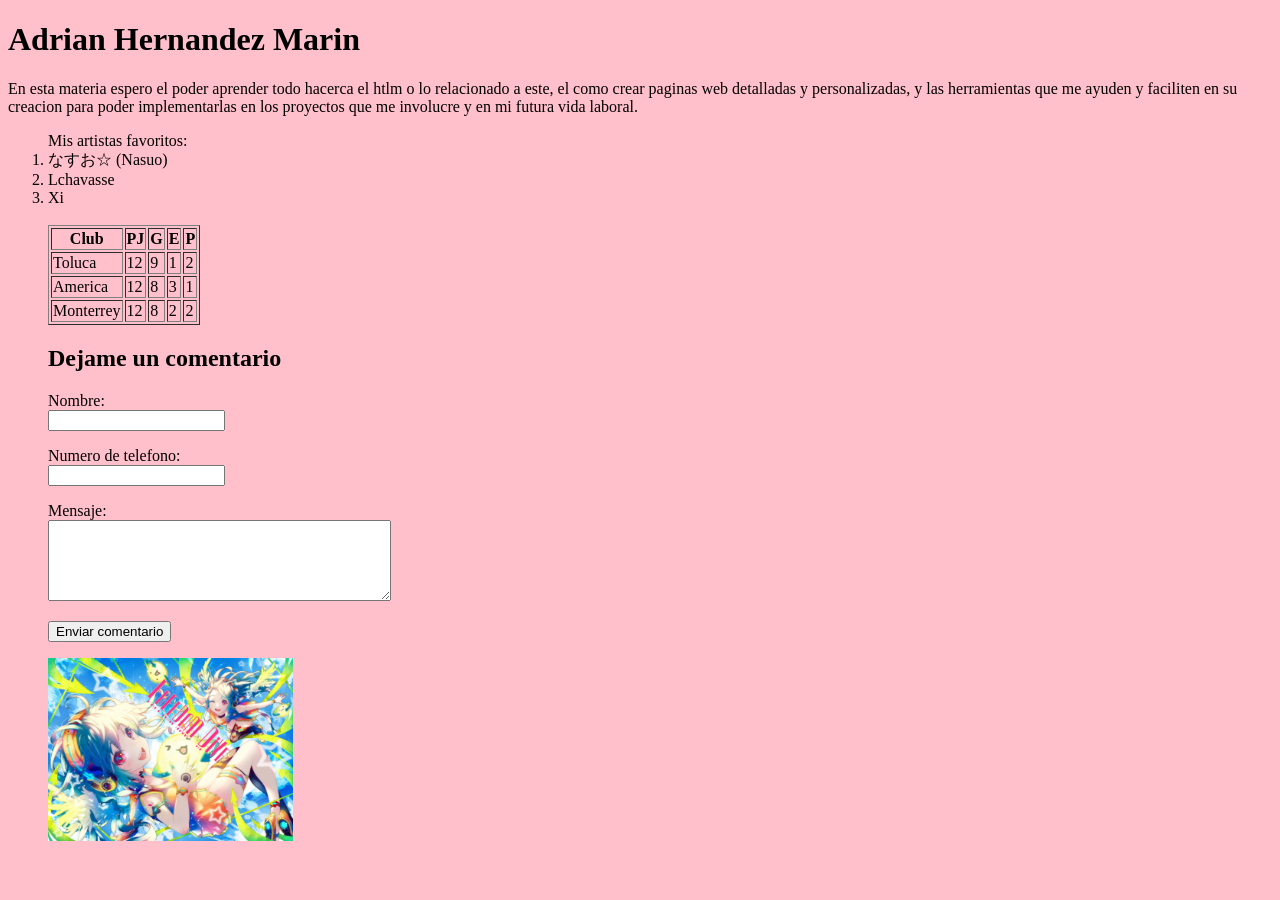
==== index.html @ 77e9acfe "Update index.html" ====
<!DOCTYPE html>
<HTML>
<head>
  <title>Mi primera Web</title>
</head>	
<body bgcolor="pink">
     <dip id="una capa">
	<h1>Adrian Hernandez Marin</h1>
	<p> En esta materia espero el poder aprender todo hacerca el htlm o lo relacionado a este, el como crear paginas web detalladas y personalizadas, y las herramientas que me ayuden y faciliten en su creacion para poder implementarlas en los proyectos que me involucre y en mi futura vida laboral.</p>
<ol>Mis artistas favoritos:
   <li>なすお☆ (Nasuo)</li>
   <li>Lchavasse</li>
   <li>Xi</li>
    </div>
	  </body>
</HTML>
<br>

<table border="1">
  <tr>
    <th>Club</th>
    <th>PJ</th>
    <th>G</th>
    <th>E</th>
    <th>P</th>
  </tr>
  <tr>
    <td>Toluca</td>
    <td>12</td>
    <td>9</td>
    <td>1</td>
    <td>2</td>
  </tr>
  <tr>
    <td>America</td>
    <td>12</td>
    <td>8</td>
    <td>3</td>
    <td>1</td>
  </tr>
  <tr>
    <td>Monterrey</td>
    <td>12</td> 
    <td>8</td>
    <td>2</td>
    <td>2</td>
  </tr>
</table>

  <h2>Dejame un comentario</h2>

  <form action="/my-handling-form-page" method="post">
    <p>
      <label for="name">Nombre:</label><br>
      <input type="text" id="name" name="user_name">
    </p>

    <p>
      <label for="mail">Numero de telefono:</label><br>
      <input type="email" id="mail" name="user_mail">
    </p>

    <p>
      <label for="msg">Mensaje:</label><br>
      <textarea id="msg" name="user_message" rows="5" cols="40"></textarea>
    </p>

    <p>
      <input type="submit" value="Enviar comentario">
    </p>
  </form>

<img src="FREEDOM_DiVE.webp"  width="20%"  alt="El rompe manos">
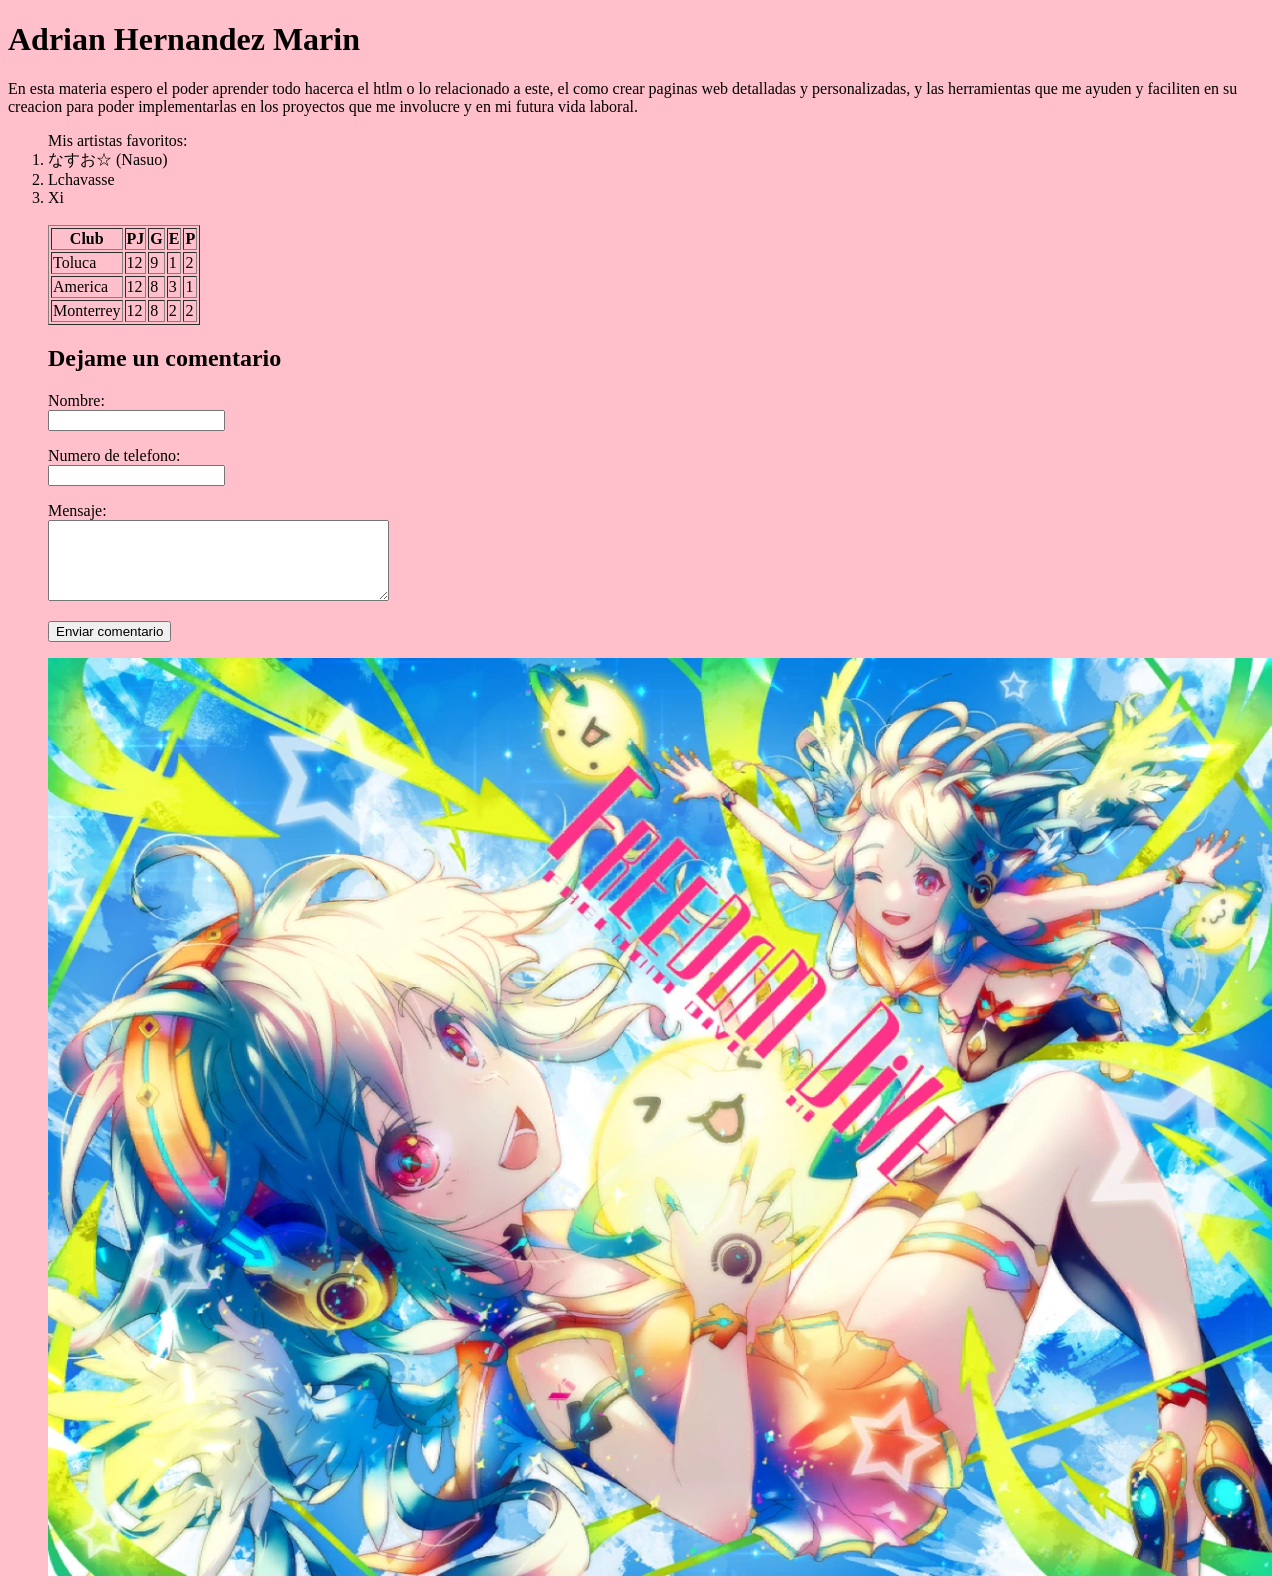
==== commit 943bd5d4: "Update index.html" ====
--- a/index.html
+++ b/index.html
@@ -70,4 +70,4 @@
     </p>
   </form>
 
-<img src="FREEDOM_DiVE.webp"  width="20%"  alt="El rompe manos">  
+<img src="FREEDOM_DiVE.webp"  width="100%"  alt="El rompe manos">  
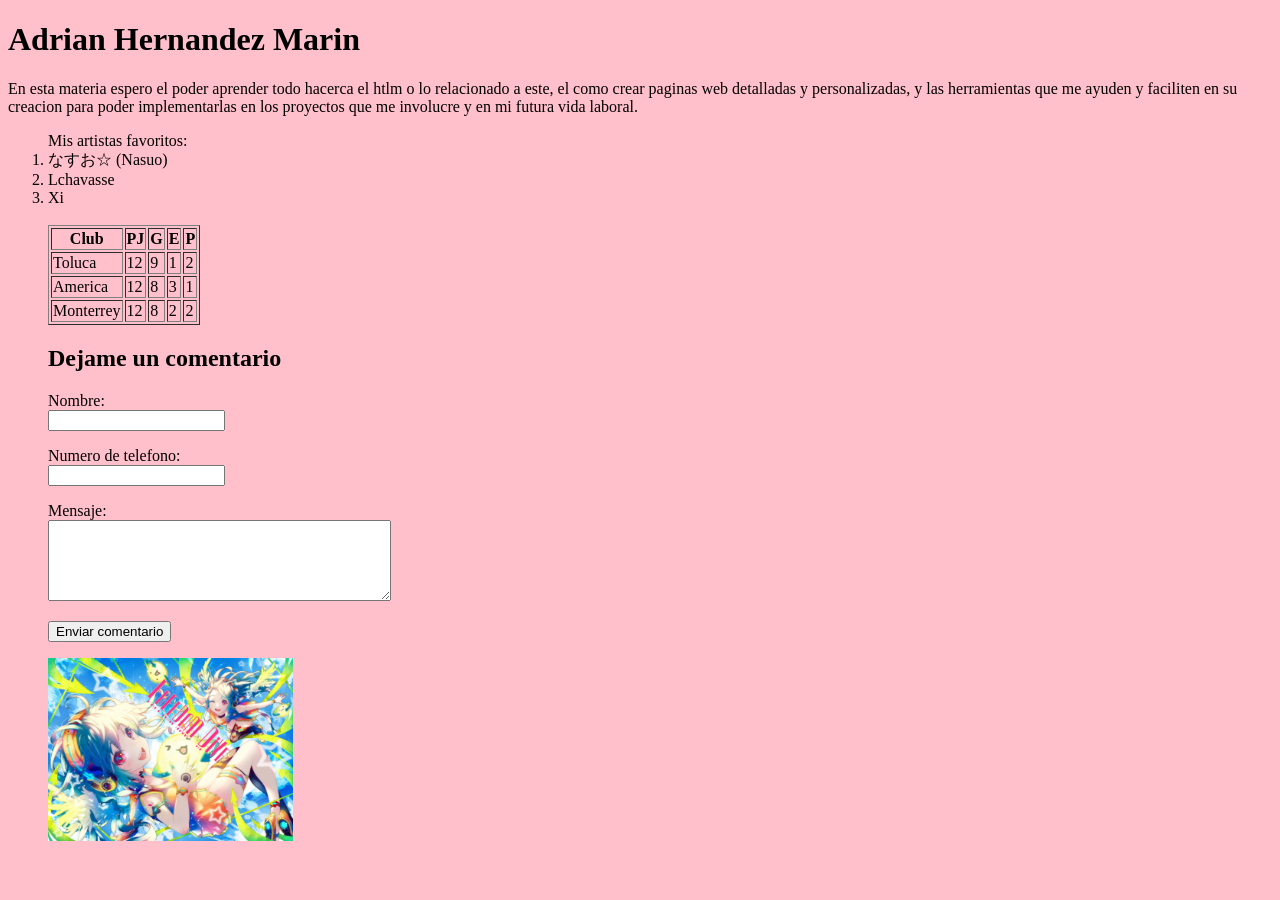
==== commit 9f54881f: "Update index.html" ====
--- a/index.html
+++ b/index.html
@@ -70,4 +70,4 @@
     </p>
   </form>
 
-<img src="FREEDOM_DiVE.webp"  width="100%"  alt="El rompe manos">  
+<img src="FREEDOM_DiVE.webp"  width="20%"  alt="El rompe manos">  
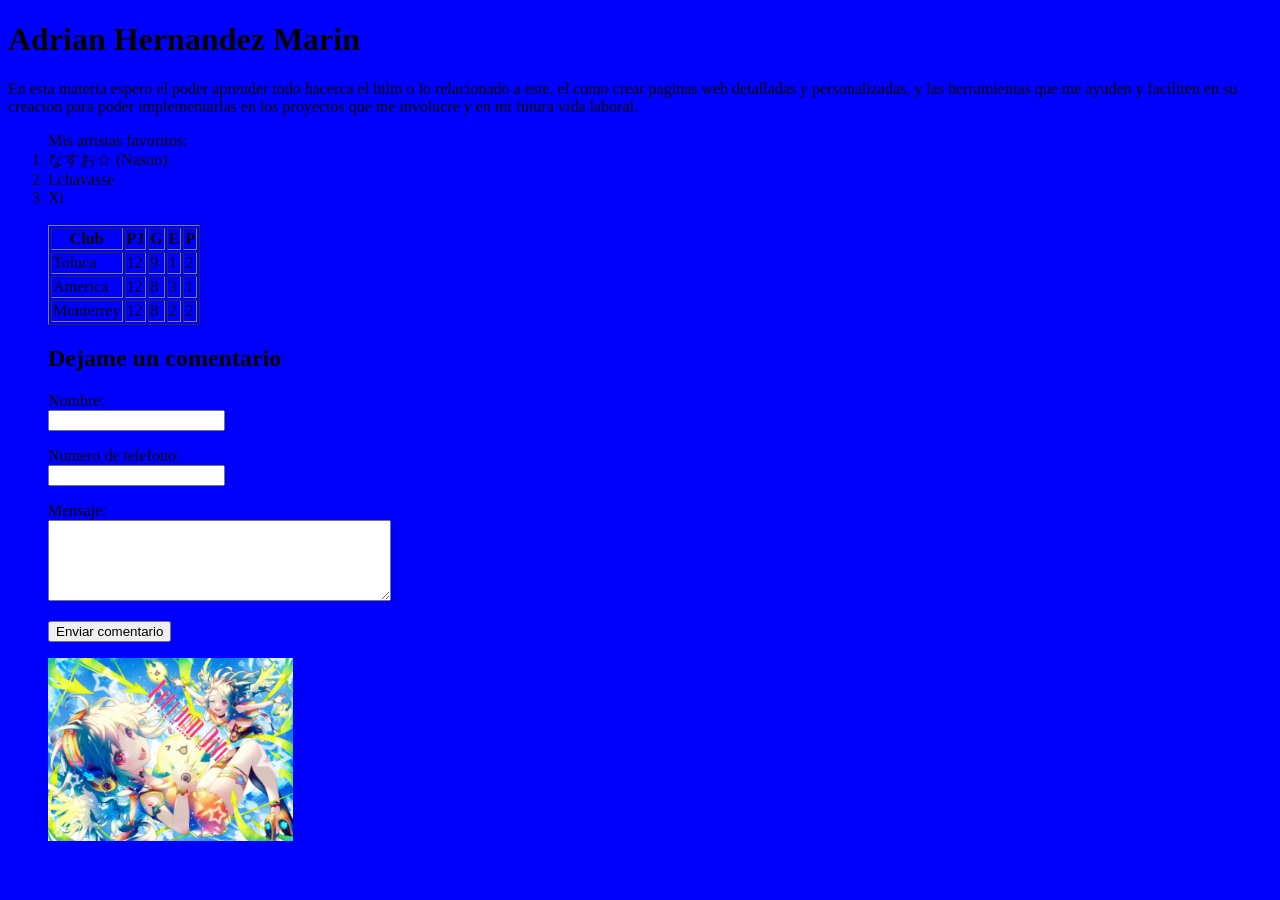
==== commit 8367bad1: "Update index.html" ====
--- a/index.html
+++ b/index.html
@@ -3,7 +3,7 @@
 <head>
   <title>Mi primera Web</title>
 </head>	
-<body bgcolor="pink">
+<body bgcolor="blue">
      <dip id="una capa">
 	<h1>Adrian Hernandez Marin</h1>
 	<p> En esta materia espero el poder aprender todo hacerca el htlm o lo relacionado a este, el como crear paginas web detalladas y personalizadas, y las herramientas que me ayuden y faciliten en su creacion para poder implementarlas en los proyectos que me involucre y en mi futura vida laboral.</p>
@@ -71,3 +71,7 @@
   </form>
 
 <img src="FREEDOM_DiVE.webp"  width="20%"  alt="El rompe manos">  
+
+	<video>
+		<source src="FREEDOM DiVE ↓ In 40 Rhythm Games!.mp4" type="video/mp4">
+	</video>
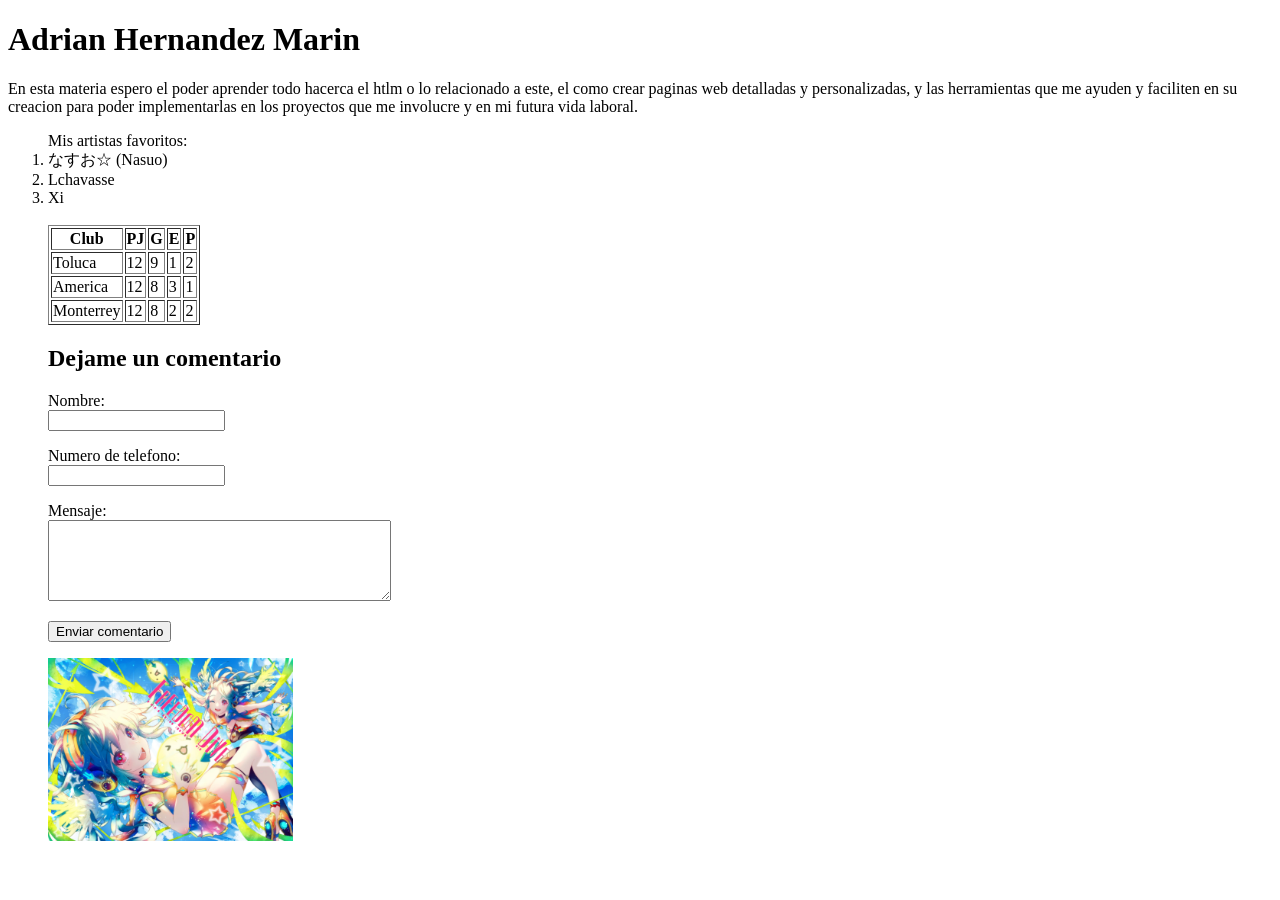
==== commit e7931f79: "Update index.html" ====
--- a/index.html
+++ b/index.html
@@ -3,7 +3,7 @@
 <head>
   <title>Mi primera Web</title>
 </head>	
-<body bgcolor="blue">
+<body>
      <dip id="una capa">
 	<h1>Adrian Hernandez Marin</h1>
 	<p> En esta materia espero el poder aprender todo hacerca el htlm o lo relacionado a este, el como crear paginas web detalladas y personalizadas, y las herramientas que me ayuden y faciliten en su creacion para poder implementarlas en los proyectos que me involucre y en mi futura vida laboral.</p>
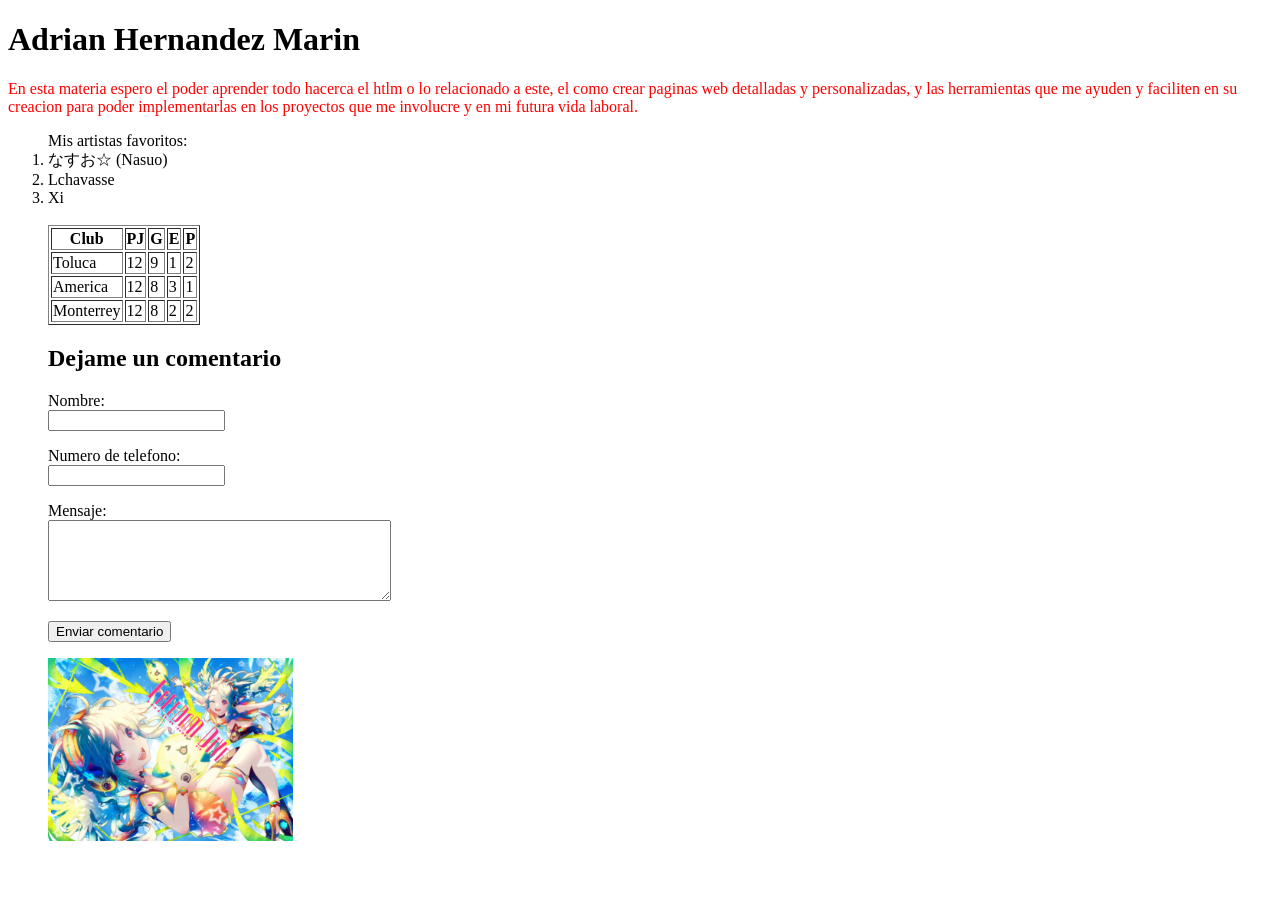
==== commit 1cdc28d3: "Update index.html" ====
--- a/index.html
+++ b/index.html
@@ -6,7 +6,7 @@
 <body>
      <dip id="una capa">
 	<h1>Adrian Hernandez Marin</h1>
-	<p> En esta materia espero el poder aprender todo hacerca el htlm o lo relacionado a este, el como crear paginas web detalladas y personalizadas, y las herramientas que me ayuden y faciliten en su creacion para poder implementarlas en los proyectos que me involucre y en mi futura vida laboral.</p>
+	<p style = "color: red"> En esta materia espero el poder aprender todo hacerca el htlm o lo relacionado a este, el como crear paginas web detalladas y personalizadas, y las herramientas que me ayuden y faciliten en su creacion para poder implementarlas en los proyectos que me involucre y en mi futura vida laboral.</p>
 <ol>Mis artistas favoritos:
    <li>なすお☆ (Nasuo)</li>
    <li>Lchavasse</li>
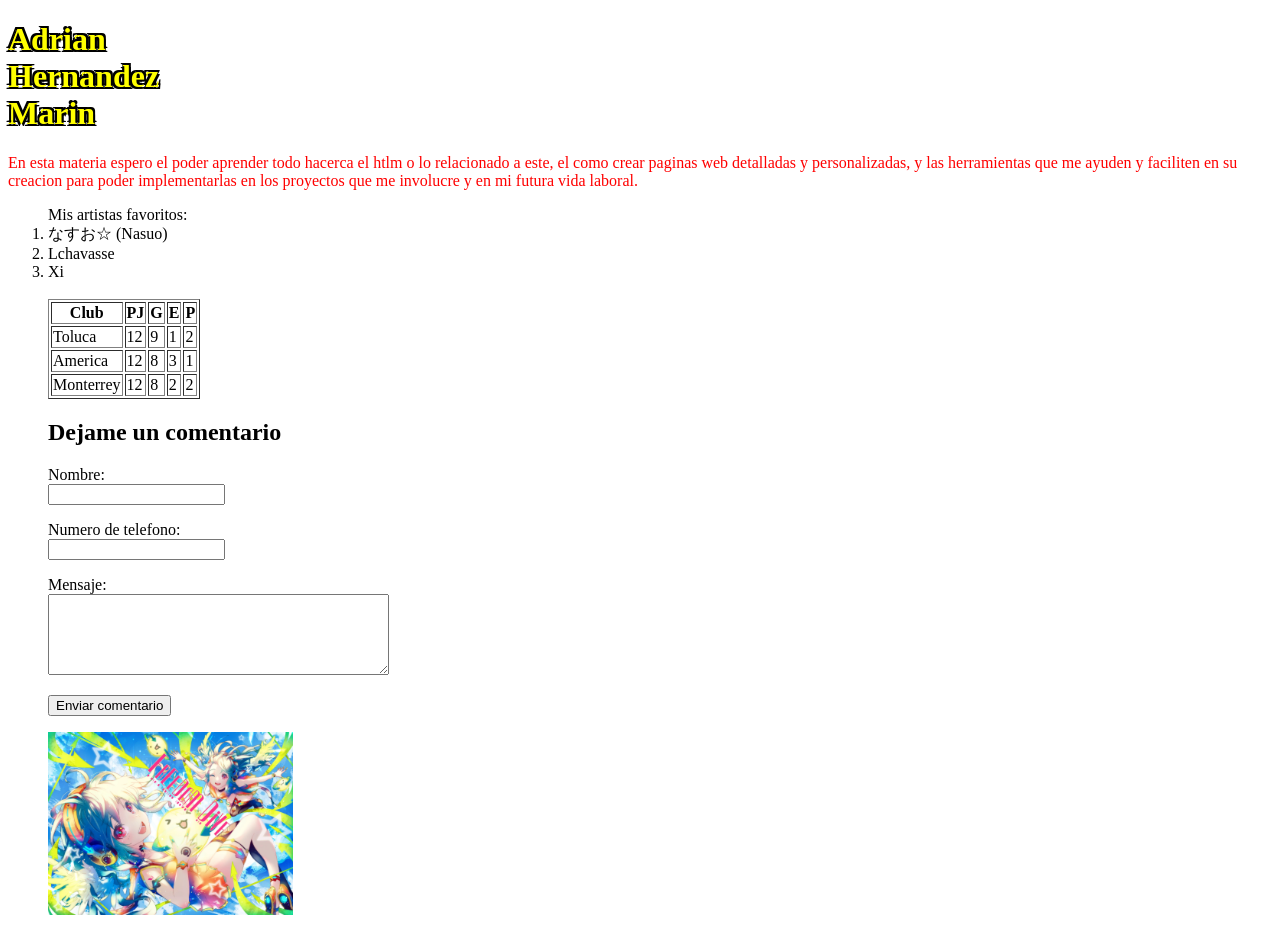
==== commit 9eba8961: "Update index.html gerarquia" ====
--- a/index.html
+++ b/index.html
@@ -1,6 +1,20 @@
 <!DOCTYPE html>
 <HTML>
 <head>
+	<style>  
+		h1{
+			color: yellow;
+            text-shadow: 2px 2px 0 black, -2px -2px 0 black, 2px -2px 0 black, -2px 2px 0 black;
+		   }
+	</style>
+
+	<style>
+		h1{
+			width: 100px
+		  }
+	</style>
+
+  <link rel="stylesheet" href="css\style.css">
   <title>Mi primera Web</title>
 </head>	
 <body>
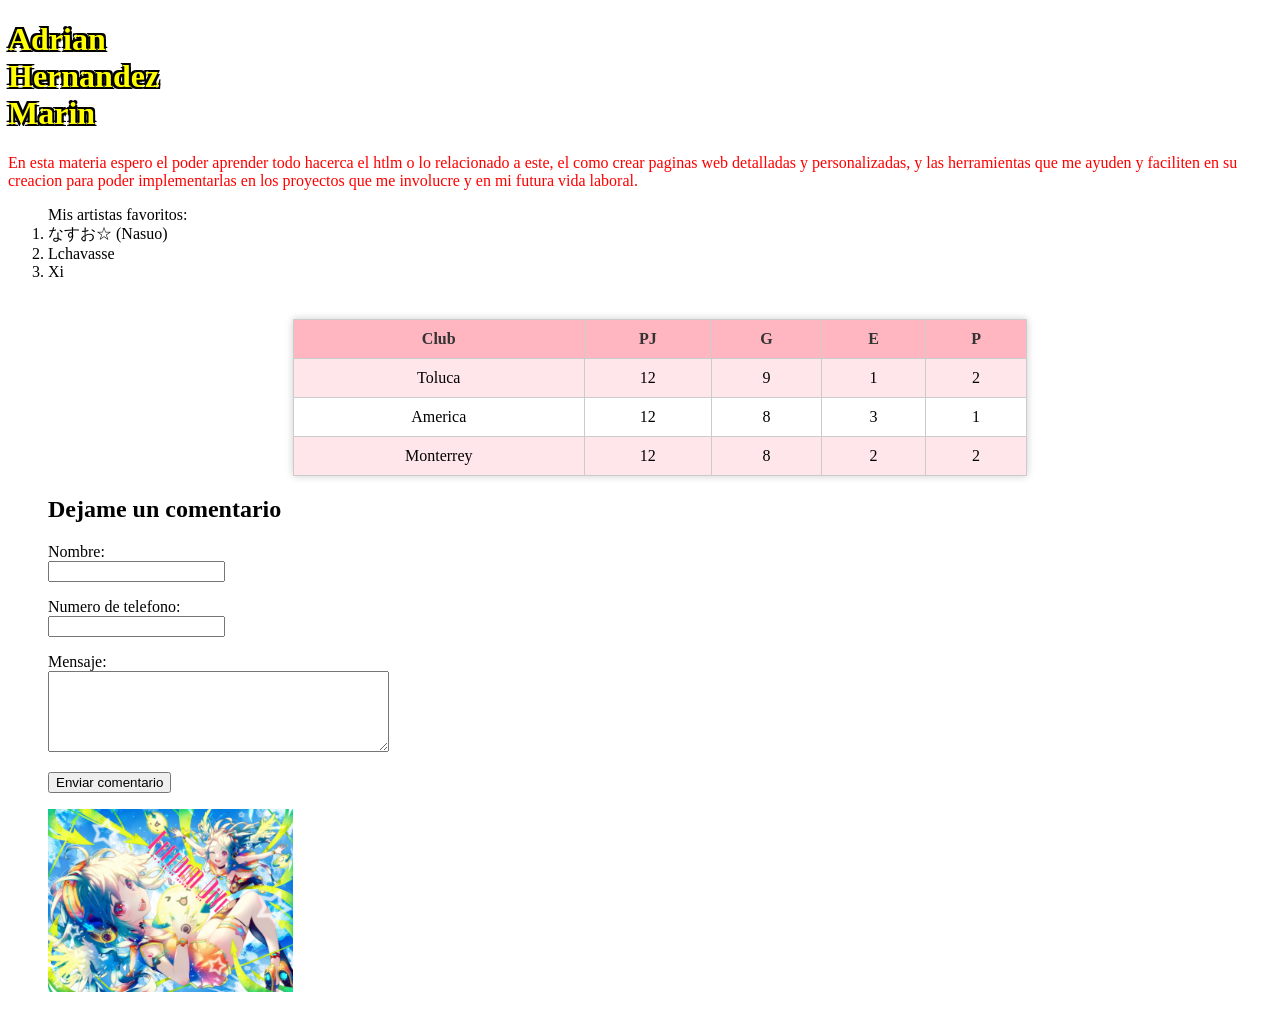
==== commit 139144cc: "Update index.html" ====
--- a/index.html
+++ b/index.html
@@ -30,37 +30,39 @@
 </HTML>
 <br>
 
-<table border="1">
-  <tr>
-    <th>Club</th>
-    <th>PJ</th>
-    <th>G</th>
-    <th>E</th>
-    <th>P</th>
-  </tr>
-  <tr>
-    <td>Toluca</td>
-    <td>12</td>
-    <td>9</td>
-    <td>1</td>
-    <td>2</td>
-  </tr>
-  <tr>
-    <td>America</td>
-    <td>12</td>
-    <td>8</td>
-    <td>3</td>
-    <td>1</td>
-  </tr>
-  <tr>
-    <td>Monterrey</td>
-    <td>12</td> 
-    <td>8</td>
-    <td>2</td>
-    <td>2</td>
-  </tr>
-</table>
-
+<div id="tabla_caja">
+  <table>
+    <tr>
+      <th>Club</th>
+      <th>PJ</th>
+      <th>G</th>
+      <th>E</th>
+      <th>P</th>
+    </tr>
+    <tr>
+      <td>Toluca</td>
+      <td>12</td>
+      <td>9</td>
+      <td>1</td>
+      <td>2</td>
+    </tr>
+    <tr>
+      <td>America</td>
+      <td>12</td>
+      <td>8</td>
+      <td>3</td>
+      <td>1</td>
+    </tr>
+    <tr>
+      <td>Monterrey</td>
+      <td>12</td> 
+      <td>8</td>
+      <td>2</td>
+      <td>2</td>
+    </tr>
+  </table>
+</div>
+	
   <h2>Dejame un comentario</h2>
 
   <form action="/my-handling-form-page" method="post">
